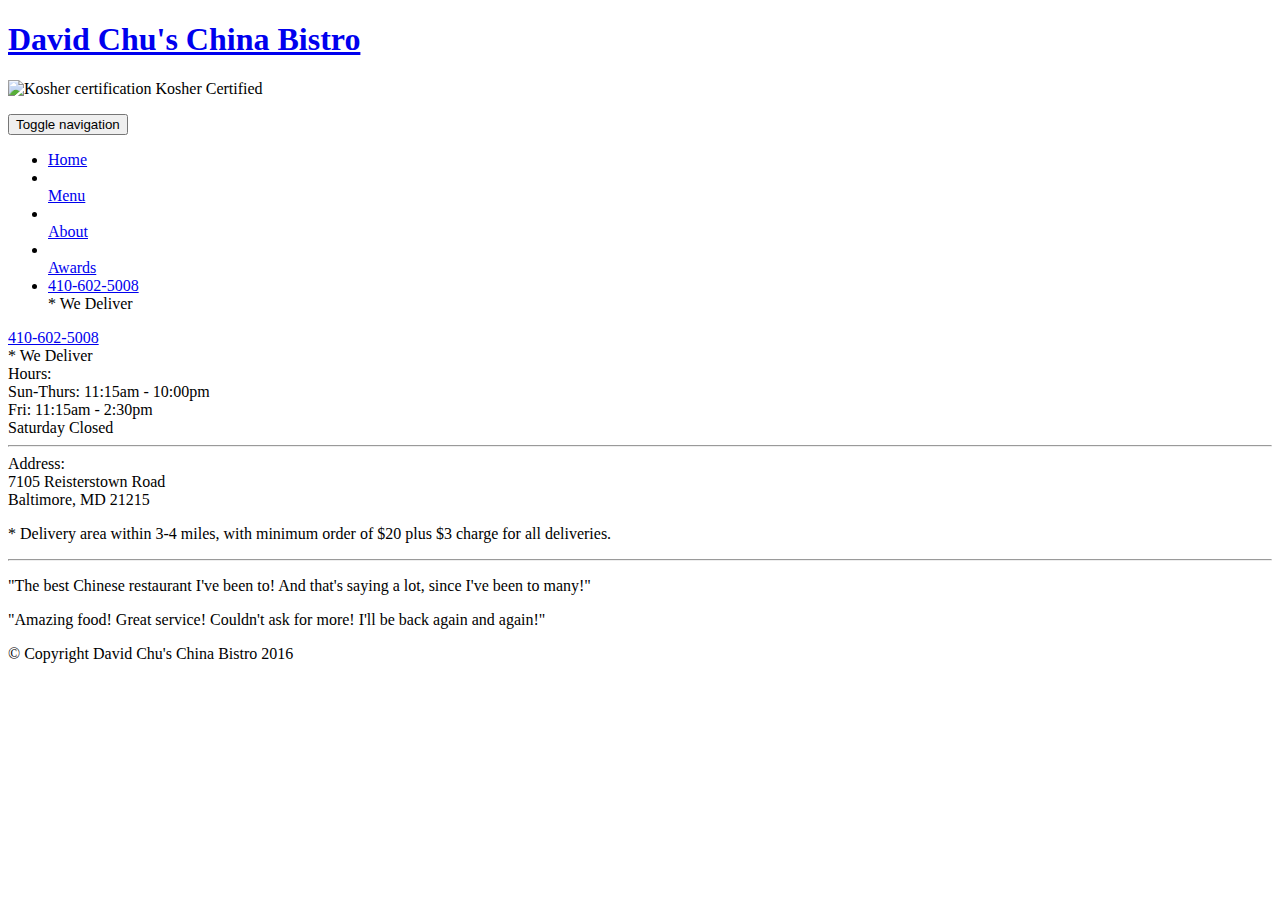
==== module5-solution/index.html @ 7893208a "Add files via upload" ====
<!doctype html>
<html lang="en">
  <head>
    <meta charset="utf-8">
    <meta http-equiv="X-UA-Compatible" content="IE=edge">
    <meta name="viewport" content="width=device-width, initial-scale=1">
    <title>David Chu's China Bistro</title>
    <link rel="stylesheet" href="css/bootstrap.min.css">
    <link rel="stylesheet" href="css/styles.css">
    <link href='https://fonts.googleapis.com/css?family=Oxygen:400,300,700' rel='stylesheet' type='text/css'>
    <link href='https://fonts.googleapis.com/css?family=Lora' rel='stylesheet' type='text/css'>
  </head>
<body>
  <header>
    <nav id="header-nav" class="navbar navbar-default">
      <div class="container">
        <div class="navbar-header">
          <a href="index.html" class="pull-left visible-md visible-lg">
            <div id="logo-img" alt="Logo image"></div>
          </a>

          <div class="navbar-brand">
            <a href="index.html"><h1>David Chu's China Bistro</h1></a>
            <p>
              <img src="images/star-k-logo.png" alt="Kosher certification">
              <span>Kosher Certified</span>
            </p>
          </div>

          <button id="navbarToggle" type="button" class="navbar-toggle collapsed" data-toggle="collapse" data-target="#collapsable-nav" aria-expanded="false">
            <span class="sr-only">Toggle navigation</span>
            <span class="icon-bar"></span>
            <span class="icon-bar"></span>
            <span class="icon-bar"></span>
          </button>
        </div>
        
        <div id="collapsable-nav" class="collapse navbar-collapse">
           <ul id="nav-list" class="nav navbar-nav navbar-right">
            <li id="navHomeButton" class="visible-xs active">
              <a href="index.html">
                <span class="glyphicon glyphicon-home"></span> Home</a>
            </li>
            <li id="navMenuButton">
              <a href="#" onclick="$dc.loadMenuCategories();">
                <span class="glyphicon glyphicon-cutlery"></span><br class="hidden-xs"> Menu</a>
            </li>
            <li>
              <a href="#">
                <span class="glyphicon glyphicon-info-sign"></span><br class="hidden-xs"> About</a>
            </li>
            <li>
              <a href="#">
                <span class="glyphicon glyphicon-certificate"></span><br class="hidden-xs"> Awards</a>
            </li>
            <li id="phone" class="hidden-xs">
              <a href="tel:410-602-5008">
                <span>410-602-5008</span></a><div>* We Deliver</div>
            </li>
          </ul><!-- #nav-list -->
        </div><!-- .collapse .navbar-collapse -->
      </div><!-- .container -->
    </nav><!-- #header-nav -->
  </header>

  <div id="call-btn" class="visible-xs">
    <a class="btn" href="tel:410-602-5008">
    <span class="glyphicon glyphicon-earphone"></span>
    410-602-5008
    </a>
  </div>
  <div id="xs-deliver" class="text-center visible-xs">* We Deliver</div>

  <div id="main-content" class="container"></div>

  <footer class="panel-footer">
    <div class="container">
      <div class="row">
        <section id="hours" class="col-sm-4">
          <span>Hours:</span><br>
          Sun-Thurs: 11:15am - 10:00pm<br>
          Fri: 11:15am - 2:30pm<br>
          Saturday Closed
          <hr class="visible-xs">
        </section>
        <section id="address" class="col-sm-4">
          <span>Address:</span><br>
          7105 Reisterstown Road<br>
          Baltimore, MD 21215
          <p>* Delivery area within 3-4 miles, with minimum order of $20 plus $3 charge for all deliveries.</p>
          <hr class="visible-xs">
        </section>
        <section id="testimonials" class="col-sm-4">
          <p>"The best Chinese restaurant I've been to! And that's saying a lot, since I've been to many!"</p>
          <p>"Amazing food! Great service! Couldn't ask for more! I'll be back again and again!"</p>
        </section>
      </div>
      <div class="text-center">&copy; Copyright David Chu's China Bistro 2016</div>
    </div>
  </footer>

  <!-- jQuery (Bootstrap JS plugins depend on it) -->
  <script src="js/jquery-2.1.4.min.js"></script>
  <script src="js/bootstrap.min.js"></script>
  <script src="js/ajax-utils.js"></script>
  <script src="js/script.js"></script>
</body>
</html>
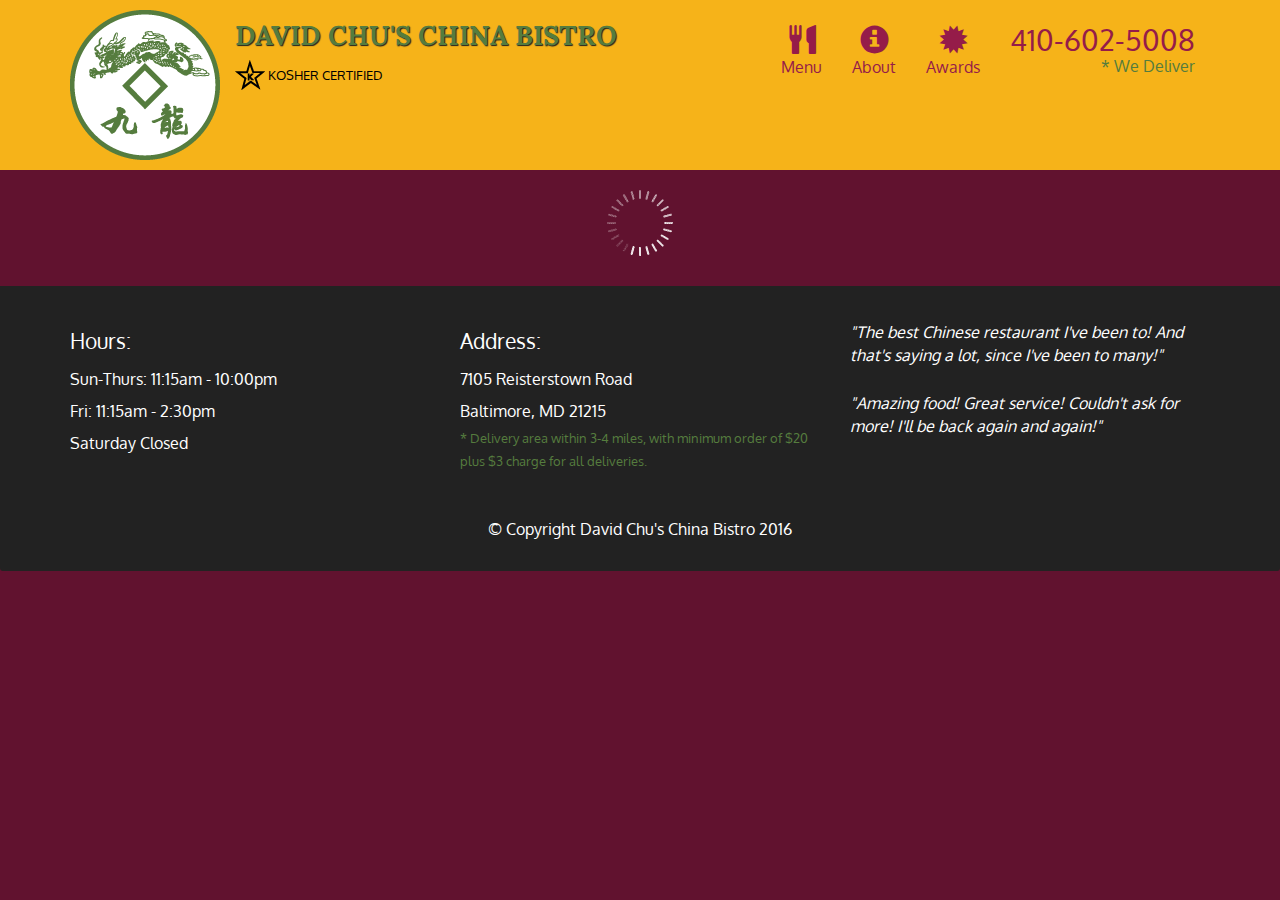
==== commit 6eeb9454: "m1" ====
--- a/module5-solution/index.html
+++ b/module5-solution/index.html
@@ -1,108 +1,108 @@
-<!doctype html>
-<html lang="en">
-  <head>
-    <meta charset="utf-8">
-    <meta http-equiv="X-UA-Compatible" content="IE=edge">
-    <meta name="viewport" content="width=device-width, initial-scale=1">
-    <title>David Chu's China Bistro</title>
-    <link rel="stylesheet" href="css/bootstrap.min.css">
-    <link rel="stylesheet" href="css/styles.css">
-    <link href='https://fonts.googleapis.com/css?family=Oxygen:400,300,700' rel='stylesheet' type='text/css'>
-    <link href='https://fonts.googleapis.com/css?family=Lora' rel='stylesheet' type='text/css'>
-  </head>
-<body>
-  <header>
-    <nav id="header-nav" class="navbar navbar-default">
-      <div class="container">
-        <div class="navbar-header">
-          <a href="index.html" class="pull-left visible-md visible-lg">
-            <div id="logo-img" alt="Logo image"></div>
-          </a>
-
-          <div class="navbar-brand">
-            <a href="index.html"><h1>David Chu's China Bistro</h1></a>
-            <p>
-              <img src="images/star-k-logo.png" alt="Kosher certification">
-              <span>Kosher Certified</span>
-            </p>
-          </div>
-
-          <button id="navbarToggle" type="button" class="navbar-toggle collapsed" data-toggle="collapse" data-target="#collapsable-nav" aria-expanded="false">
-            <span class="sr-only">Toggle navigation</span>
-            <span class="icon-bar"></span>
-            <span class="icon-bar"></span>
-            <span class="icon-bar"></span>
-          </button>
-        </div>
-        
-        <div id="collapsable-nav" class="collapse navbar-collapse">
-           <ul id="nav-list" class="nav navbar-nav navbar-right">
-            <li id="navHomeButton" class="visible-xs active">
-              <a href="index.html">
-                <span class="glyphicon glyphicon-home"></span> Home</a>
-            </li>
-            <li id="navMenuButton">
-              <a href="#" onclick="$dc.loadMenuCategories();">
-                <span class="glyphicon glyphicon-cutlery"></span><br class="hidden-xs"> Menu</a>
-            </li>
-            <li>
-              <a href="#">
-                <span class="glyphicon glyphicon-info-sign"></span><br class="hidden-xs"> About</a>
-            </li>
-            <li>
-              <a href="#">
-                <span class="glyphicon glyphicon-certificate"></span><br class="hidden-xs"> Awards</a>
-            </li>
-            <li id="phone" class="hidden-xs">
-              <a href="tel:410-602-5008">
-                <span>410-602-5008</span></a><div>* We Deliver</div>
-            </li>
-          </ul><!-- #nav-list -->
-        </div><!-- .collapse .navbar-collapse -->
-      </div><!-- .container -->
-    </nav><!-- #header-nav -->
-  </header>
-
-  <div id="call-btn" class="visible-xs">
-    <a class="btn" href="tel:410-602-5008">
-    <span class="glyphicon glyphicon-earphone"></span>
-    410-602-5008
-    </a>
-  </div>
-  <div id="xs-deliver" class="text-center visible-xs">* We Deliver</div>
-
-  <div id="main-content" class="container"></div>
-
-  <footer class="panel-footer">
-    <div class="container">
-      <div class="row">
-        <section id="hours" class="col-sm-4">
-          <span>Hours:</span><br>
-          Sun-Thurs: 11:15am - 10:00pm<br>
-          Fri: 11:15am - 2:30pm<br>
-          Saturday Closed
-          <hr class="visible-xs">
-        </section>
-        <section id="address" class="col-sm-4">
-          <span>Address:</span><br>
-          7105 Reisterstown Road<br>
-          Baltimore, MD 21215
-          <p>* Delivery area within 3-4 miles, with minimum order of $20 plus $3 charge for all deliveries.</p>
-          <hr class="visible-xs">
-        </section>
-        <section id="testimonials" class="col-sm-4">
-          <p>"The best Chinese restaurant I've been to! And that's saying a lot, since I've been to many!"</p>
-          <p>"Amazing food! Great service! Couldn't ask for more! I'll be back again and again!"</p>
-        </section>
-      </div>
-      <div class="text-center">&copy; Copyright David Chu's China Bistro 2016</div>
-    </div>
-  </footer>
-
-  <!-- jQuery (Bootstrap JS plugins depend on it) -->
-  <script src="js/jquery-2.1.4.min.js"></script>
-  <script src="js/bootstrap.min.js"></script>
-  <script src="js/ajax-utils.js"></script>
-  <script src="js/script.js"></script>
-</body>
-</html>
+<!doctype html>
+<html lang="en">
+  <head>
+    <meta charset="utf-8">
+    <meta http-equiv="X-UA-Compatible" content="IE=edge">
+    <meta name="viewport" content="width=device-width, initial-scale=1">
+    <title>David Chu's China Bistro</title>
+    <link rel="stylesheet" href="css/bootstrap.min.css">
+    <link rel="stylesheet" href="css/styles.css">
+    <link href='https://fonts.googleapis.com/css?family=Oxygen:400,300,700' rel='stylesheet' type='text/css'>
+    <link href='https://fonts.googleapis.com/css?family=Lora' rel='stylesheet' type='text/css'>
+  </head>
+<body>
+  <header>
+    <nav id="header-nav" class="navbar navbar-default">
+      <div class="container">
+        <div class="navbar-header">
+          <a href="index.html" class="pull-left visible-md visible-lg">
+            <div id="logo-img" alt="Logo image"></div>
+          </a>
+
+          <div class="navbar-brand">
+            <a href="index.html"><h1>David Chu's China Bistro</h1></a>
+            <p>
+              <img src="images/star-k-logo.png" alt="Kosher certification">
+              <span>Kosher Certified</span>
+            </p>
+          </div>
+
+          <button id="navbarToggle" type="button" class="navbar-toggle collapsed" data-toggle="collapse" data-target="#collapsable-nav" aria-expanded="false">
+            <span class="sr-only">Toggle navigation</span>
+            <span class="icon-bar"></span>
+            <span class="icon-bar"></span>
+            <span class="icon-bar"></span>
+          </button>
+        </div>
+        
+        <div id="collapsable-nav" class="collapse navbar-collapse">
+           <ul id="nav-list" class="nav navbar-nav navbar-right">
+            <li id="navHomeButton" class="visible-xs active">
+              <a href="index.html">
+                <span class="glyphicon glyphicon-home"></span> Home</a>
+            </li>
+            <li id="navMenuButton">
+              <a href="#" onclick="$dc.loadMenuCategories();">
+                <span class="glyphicon glyphicon-cutlery"></span><br class="hidden-xs"> Menu</a>
+            </li>
+            <li>
+              <a href="#">
+                <span class="glyphicon glyphicon-info-sign"></span><br class="hidden-xs"> About</a>
+            </li>
+            <li>
+              <a href="#">
+                <span class="glyphicon glyphicon-certificate"></span><br class="hidden-xs"> Awards</a>
+            </li>
+            <li id="phone" class="hidden-xs">
+              <a href="tel:410-602-5008">
+                <span>410-602-5008</span></a><div>* We Deliver</div>
+            </li>
+          </ul><!-- #nav-list -->
+        </div><!-- .collapse .navbar-collapse -->
+      </div><!-- .container -->
+    </nav><!-- #header-nav -->
+  </header>
+
+  <div id="call-btn" class="visible-xs">
+    <a class="btn" href="tel:410-602-5008">
+    <span class="glyphicon glyphicon-earphone"></span>
+    410-602-5008
+    </a>
+  </div>
+  <div id="xs-deliver" class="text-center visible-xs">* We Deliver</div>
+
+  <div id="main-content" class="container"></div>
+
+  <footer class="panel-footer">
+    <div class="container">
+      <div class="row">
+        <section id="hours" class="col-sm-4">
+          <span>Hours:</span><br>
+          Sun-Thurs: 11:15am - 10:00pm<br>
+          Fri: 11:15am - 2:30pm<br>
+          Saturday Closed
+          <hr class="visible-xs">
+        </section>
+        <section id="address" class="col-sm-4">
+          <span>Address:</span><br>
+          7105 Reisterstown Road<br>
+          Baltimore, MD 21215
+          <p>* Delivery area within 3-4 miles, with minimum order of $20 plus $3 charge for all deliveries.</p>
+          <hr class="visible-xs">
+        </section>
+        <section id="testimonials" class="col-sm-4">
+          <p>"The best Chinese restaurant I've been to! And that's saying a lot, since I've been to many!"</p>
+          <p>"Amazing food! Great service! Couldn't ask for more! I'll be back again and again!"</p>
+        </section>
+      </div>
+      <div class="text-center">&copy; Copyright David Chu's China Bistro 2016</div>
+    </div>
+  </footer>
+
+  <!-- jQuery (Bootstrap JS plugins depend on it) -->
+  <script src="js/jquery-2.1.4.min.js"></script>
+  <script src="js/bootstrap.min.js"></script>
+  <script src="js/ajax-utils.js"></script>
+  <script src="js/script.js"></script>
+</body>
+</html>
--- a/module5-solution/css/styles.css
+++ b/module5-solution/css/styles.css
@@ -0,0 +1,375 @@
+body {
+  font-size: 16px;
+  color: #fff;
+  background-color: #61122f;
+  font-family: 'Oxygen', sans-serif;
+}
+
+/** HEADER **/
+#header-nav {
+  background-color: #f6b319;
+  border-radius: 0;
+  border: 0;
+}
+
+#logo-img {
+  background: url('../images/restaurant-logo_large.png') no-repeat;
+  width: 150px;
+  height: 150px;
+  margin: 10px 15px 10px 0;
+}
+
+.navbar-brand {
+  padding-top: 25px;
+}
+.navbar-brand h1 { /* Restaurant name */
+  font-family: 'Lora', serif;
+  color: #557c3e;
+  font-size: 1.5em;
+  text-transform: uppercase;
+  font-weight: bold;
+  text-shadow: 1px 1px 1px #222;
+  margin-top: 0;
+  margin-bottom: 0;
+  line-height: .75;
+}
+.navbar-brand a:hover, .navbar-brand a:focus {
+  text-decoration: none;
+}
+.navbar-brand p { /* Kosher cert */
+  color: #000;
+  text-transform: uppercase;
+  font-size: .7em;
+  margin-top: 15px;
+}
+.navbar-brand p span { /* Star-K */
+  vertical-align: middle;
+}
+
+#nav-list {
+  margin-top: 10px;
+}
+#nav-list a {
+  color: #951C49;
+  text-align: center;
+}
+#nav-list a:hover {
+  background: #E7E7E7;
+}
+#nav-list a span {
+  font-size: 1.8em;
+}
+
+#phone {
+  margin-top: 5px;
+}
+#phone a { /* Phone number */
+  text-align: right;
+  padding-bottom: 0;
+}
+#phone div { /* We Deliver */
+  color: #557c3e;
+  text-align: right;
+  padding-right: 15px;
+}
+
+.navbar-header button.navbar-toggle, .navbar-header .icon-bar {
+  border: 1px solid #61122f;
+}
+.navbar-header button.navbar-toggle {
+  clear: both;
+  margin-top: -30px;
+}
+/* END HEADER */
+
+/* FOOTER */
+.panel-footer {
+  margin-top: 30px;
+  padding-top: 35px;
+  padding-bottom: 30px;
+  background-color: #222;
+  border-top: 0;
+}
+.panel-footer div.row {
+  margin-bottom: 35px;
+}
+#hours, #address {
+  line-height: 2;
+}
+#hours > span, #address > span {
+  font-size: 1.3em;
+}
+#address p {
+  color: #557c3e;
+  font-size: .8em;
+  line-height: 1.8;
+}
+#testimonials {
+  font-style: italic;
+}
+#testimonials p:nth-child(2) {
+  margin-top: 25px;
+}
+/* END FOOTER */
+
+
+
+/* HOME PAGE */
+.container .jumbotron {
+  box-shadow: 0 0 50px #3F0C1F;
+  border: 2px solid #3F0C1F;
+}
+
+#menu-tile, #specials-tile, #map-tile {
+  height: 250px;
+  width: 100%;
+  margin-bottom: 15px;
+  position: relative;
+  border: 2px solid #3F0C1F;
+  overflow: hidden;
+}
+#menu-tile:hover, #specials-tile:hover, #map-tile:hover {
+  box-shadow: 0 1px 5px 1px #cccccc;
+}
+#menu-tile {
+  background: url('../images/menu-tile.jpg') no-repeat;
+  background-position: center;
+}
+#specials-tile {
+  background: url('../images/specials-tile.jpg') no-repeat;
+  background-position: center;
+}
+#menu-tile span, #specials-tile span, #map-tile span {
+  position: absolute;
+  bottom: 0;
+  right: 0;
+  width: 100%;
+  text-align: center;
+  font-size: 1.6em;
+  text-transform: uppercase;
+  background-color: #000;
+  color: #fff;
+  opacity: .8;
+}
+/* END HOME PAGE */
+
+/* MENU CATEGORIES PAGE */
+.category-tile { 
+  position: relative;
+  border: 2px solid #3F0C1F;
+  overflow: hidden;
+  width: 200px;
+  height: 200px;
+  margin: 0 auto 15px;
+}
+.category-tile span {
+  position: absolute;
+  bottom: 0;
+  right: 0;
+  width: 100%;
+  text-align: center;
+  font-size: 1.2em;
+  text-transform: uppercase;
+  background-color: #000;
+  color: #fff;
+  opacity: .8;
+}
+.category-tile:hover {
+  box-shadow: 0 1px 5px 1px #cccccc;
+}
+
+#menu-categories-title + div {
+  margin-bottom: 50px;
+}
+/* END MENU CATEGORIES PAGE */
+
+/* SINGLE CATEGORY PAGE */
+.menu-item-tile {
+  margin-bottom: 25px;
+}
+.menu-item-tile hr {
+  width: 80%;
+}
+.menu-item-tile .menu-item-price {
+  font-size: 1.1em;
+  text-align: right;
+  margin-top: -15px;
+  margin-right: -15px;
+}
+.menu-item-tile .menu-item-price span {
+  font-size: .6em;
+}
+.menu-item-photo {
+  position: relative;
+  border: 2px solid #3F0C1F; 
+  overflow: hidden;
+  padding: 0;
+  margin-right: -15px;
+  margin-left: auto;
+  margin-bottom: 20px;
+  max-width: 250px;
+}
+.menu-item-photo div {
+  position: absolute;
+  bottom: 0;
+  right: 0;
+  width: 80px;
+  background-color: #557c3e;
+  text-align: center;
+}
+.menu-item-description {
+  padding-right: 30px;
+}
+h3.menu-item-title {
+  margin: 0 0 10px;
+}
+.menu-item-details {
+  font-size: .9em;
+  font-style: italic;
+}
+/* END SINGLE CATEGORY PAGE */
+
+
+/********** Large devices only **********/
+@media (min-width: 1200px) {
+  .container .jumbotron {
+    background: url('../images/jumbotron_1200.jpg') no-repeat;
+    height: 675px;
+  }
+}
+
+/********** Medium devices only **********/
+@media (min-width: 992px) and (max-width: 1199px) {
+  /* Header */
+  #logo-img {
+    background: url('../images/restaurant-logo_medium.png') no-repeat;
+    width: 100px;
+    height: 100px;
+    margin: 5px 5px 5px 0;
+  }
+  /* End Header */
+
+  /* Home Page */
+  .container .jumbotron {
+    background: url('../images/jumbotron_992.jpg') no-repeat;
+    height: 558px;
+  }
+  /* End Home Page */
+}
+
+/********** Small devices only **********/
+@media (min-width: 768px) and (max-width: 991px) {
+  /* Home Page */
+  .container .jumbotron {
+    background: url('../images/jumbotron_768.jpg') no-repeat;
+    height: 432px;
+  }
+  /* End Home Page */
+}
+
+/********** Extra small devices only **********/
+@media (max-width: 767px) {
+  /* Header */
+  .navbar-brand {
+    padding-top: 10px;
+    height: 80px;
+  }
+  .navbar-brand h1 { /* Restaurant name */
+    padding-top: 10px;
+    font-size: 5vw; /* 1vw = 1% of viewport width */
+  }
+  .navbar-brand p { /* Kosher cert */
+    font-size: .6em;
+    margin-top: 12px;
+  }
+  .navbar-brand p img { /* Star-K */
+    height: 20px;
+  }
+
+  #collapsable-nav a { /* Collapsed nav menu text */
+    font-size: 1.2em;
+  }
+  #collapsable-nav a span { /* Collapsed nav menu glyph */
+    font-size: 1em;
+    margin-right: 5px;
+  }
+
+  #call-btn > a {
+    font-size: 1.5em;
+    display: block;
+    margin: 0 20px;
+    padding: 10px;
+    border: 2px solid #fff;
+    background-color: #f6b319;
+    color: #951c49;
+  }
+  #xs-deliver {
+    margin-top: 5px;
+    font-size: .7em;
+    letter-spacing: .1em;
+    text-transform: uppercase;
+  }
+  /* End Header */
+
+  /* Footer */
+  .panel-footer section {
+    margin-bottom: 30px;
+    text-align: center;
+  }
+  .panel-footer section:nth-child(3) {
+    margin-bottom: 0; /* margin already exists on the whole row */
+  }
+  .panel-footer section hr {
+    width: 50%;
+  }
+  /* End Footer */
+
+  /* Home Page */
+  .container .jumbotron {
+    margin-top: 30px;
+    padding: 0;
+  }
+  #menu-tile, #specials-tile {
+    width: 360px;
+    margin: 0 auto 15px;
+  }
+
+  .menu-item-photo {
+    margin-right: auto;
+  }
+  .menu-item-tile .menu-item-price {
+    text-align: center;
+  }
+  .menu-item-description {
+    text-align: center;;
+  }
+}
+
+
+/********** Super extra small devices Only :-) (e.g., iPhone 4) **********/
+@media (max-width: 479px) {
+  /* Header */
+  .navbar-brand h1 { /* Restaurant name */
+    padding-top: 5px;
+    font-size: 6vw;
+  }
+  /* End Header */
+  
+  /* Home page */
+  #menu-tile, #specials-tile {
+    width: 280px;
+    margin: 0 auto 15px;
+  }
+
+  .col-xxs-12 {
+    position: relative;
+    min-height: 1px;
+    padding-right: 15px;
+    padding-left: 15px;
+    float: left;
+    width: 100%;
+  }
+}
+
+
+
